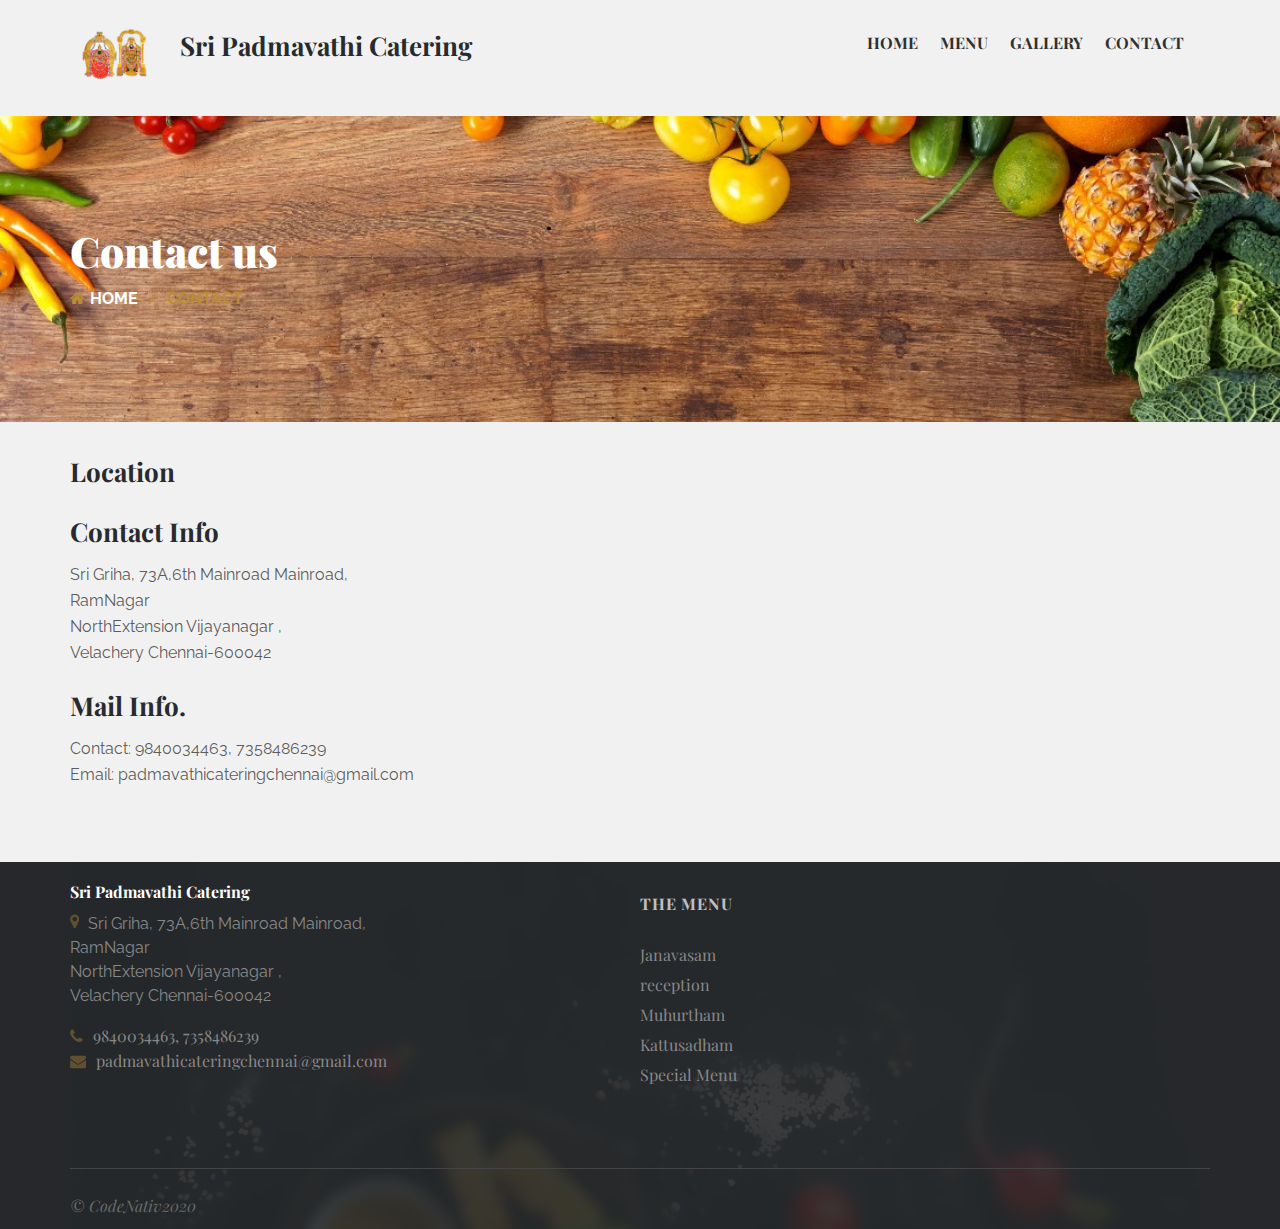
==== contact.html @ 25f7a71f "First Commit" ====
<!doctype html>
<html class="no-js" lang="en">

<head>
    <meta http-equiv="content-type" content="text/html; charset=utf-8" />
    <meta http-equiv="X-UA-Compatible" content="IE=edge" />
    <meta name="viewport" content="width=device-width, initial-scale=1.0, maximum-scale=1.0, user-scalable=no" />
    <!-- The above 3 meta tags *must* come first in the head -->

    <!-- SITE TITLE -->
    <title>Sri Padmavathi Catering</title>
    <meta name="description" content="Responsive Restaura HTML5 Template" />
    <meta name="keywords" content="Bootstrap3, restaurant, food, cafe, Template, bakery , Responsive, HTML5" />
    <meta name="author" content="themearth.com" />

    <!-- twitter card starts from here, if you don't need remove this section -->
    <meta name="twitter:card" content="summary" />
    <meta name="twitter:site" content="@yourtwitterusername" />
    <meta name="twitter:creator" content="@yourtwitterusername" />
    <meta name="twitter:url" content="http://yourdomain.com/" />
    <meta name="twitter:title" content="Your home page title, max 140 char" />
    <!-- maximum 140 char -->
    <meta name="twitter:description" content="Your site description, maximum 140 char " />
    <!-- maximum 140 char -->
    <meta name="twitter:image" content="assets/img/twittercardimg/twittercard-280-150.jpg" />
    <!-- when you post this page url in twitter , this image will be shown -->
    <!-- twitter card ends from here -->

    <!-- facebook open graph starts from here, if you don't need then delete open graph related  -->
    <meta property="og:title" content="Your home page title" />
    <meta property="og:url" content="http://your domain here.com" />
    <meta property="og:locale" content="en_US" />
    <meta property="og:site_name" content="Your site name here" />
    <!--meta property="fb:admins" content="" /-->
    <!-- use this if you have  -->
    <meta property="og:type" content="website" />
    <meta property="og:image" content="assets/img/opengraph/fbphoto.jpg" />
    <!-- when you post this page url in facebook , this image will be shown -->
    <!-- facebook open graph ends from here -->

    <!--  FAVICON AND TOUCH ICONS -->
    <link rel="shortcut icon" type="image/x-icon" href="static/assets/img/favicon.ico" />
    <!-- this icon shows in browser toolbar -->
    <link rel="icon" type="image/x-icon" href="static/assets/img/favicon.ico" />
    <!-- this icon shows in browser toolbar -->
    <link rel="apple-touch-icon" sizes="57x57" href="static/assets/img/favicon/apple-icon-57x57.png">
    <link rel="apple-touch-icon" sizes="60x60" href="static/assets/img/favicon/apple-icon-60x60.png">
    <link rel="apple-touch-icon" sizes="72x72" href="static/assets/img/favicon/apple-icon-72x72.png">
    <link rel="apple-touch-icon" sizes="76x76" href="static/assets/img/favicon/apple-icon-76x76.png">
    <link rel="apple-touch-icon" sizes="114x114" href="static/assets/img/favicon/apple-icon-114x114.png">
    <link rel="apple-touch-icon" sizes="120x120" href="static/assets/img/favicon/apple-icon-120x120.png">
    <link rel="apple-touch-icon" sizes="144x144" href="static/assets/img/favicon/apple-icon-144x144.png">
    <link rel="apple-touch-icon" sizes="152x152" href="static/assets/img/favicon/apple-icon-152x152.png">
    <link rel="apple-touch-icon" sizes="180x180" href="static/assets/img/favicon/apple-icon-180x180.png">
    <link rel="icon" type="image/png" sizes="192x192" href="static/assets/img/favicon/android-icon-192x192.png">
    <link rel="icon" type="image/png" sizes="32x32" href="static/assets/img/favicon/favicon-32x32.png">
    <link rel="icon" type="image/png" sizes="96x96" href="static/assets/img/favicon/favicon-96x96.png">
    <link rel="icon" type="image/png" sizes="16x16" href="static/assets/img/favicon/favicon-16x16.png">
    <link rel="manifest" href="static/assets/img/favicon/manifest.json">

    <!-- BOOTSTRAP CSS -->
    <link rel="stylesheet" href="static/assets/libs/bootstrap/css/bootstrap.min.css" media="all" />

    <!-- FONT AWESOME -->
    <link rel="stylesheet" href="static/assets/libs/fontawesome/css/font-awesome.min.css" media="all" />

    <!-- FONT AWESOME -->
    <link rel="stylesheet" href="static/assets/libs/maginificpopup/magnific-popup.css" media="all" />

    <!-- OWL CAROUSEL CSS -->
    <link rel="stylesheet" href="static/assets/libs/owlcarousel/owl.carousel.min.css" media="all" />
    <link rel="stylesheet" href="static/assets/libs/owlcarousel/owl.theme.default.min.css" media="all" />

    <!-- GOOGLE FONT -->
    <link rel="stylesheet" type="text/css" href="https://fonts.googleapis.com/css?family=Playfair+Display:400,400i,700,900%7cRaleway:300,400,400i,500,600,700,900" />


    <!-- bootstrap datepicker -->
    <link rel="stylesheet" href="static/assets/libs/datepicker/bootstrap-datetimepicker.min.css" media="all" />

    <!-- MASTER  STYLESHEET  -->
    <link id="lgx-master-style" rel="stylesheet" href="static/assets/css/style-default.min.css" media="all" />

    <!-- MODERNIZER CSS  -->
    <script src="static/assets/js/vendor/modernizr-2.8.3.min.js"></script>

    <!-- Map Scripts -->
    <script src='https://api.mapbox.com/mapbox-gl-js/v1.12.0/mapbox-gl.js'></script>
    <link href='https://api.mapbox.com/mapbox-gl-js/v1.12.0/mapbox-gl.css' rel='stylesheet' />
    <style>
        body {
            overflow-x: hidden;
        }
        
        .events {
            max-height: 200px;
        }
    </style>
    <style>
        .images2 {
            width: 100%;
            height: 398px;
            -webkit-background-size: cover;
            -o-background-size: cover;
            -moz-background-size: cover;
            background-size: cover;
            background-repeat: space;
        }
        
        @media screen and (max-width:600px) {
            .list-unstyled {
                width: 280px;
            }
            .lgx-menu-card-Items {
                margin-top: 350px;
            }
            .images2 {
                height: 100px;
                -webkit-background-size: cover;
                -o-background-size: cover;
                -moz-background-size: cover;
                background-size: cover;
            }
        }
    </style>
    

</head>

<body>

    <!--[if lt IE 8]>
<p class="browserupgrade">You are using an <strong>outdated</strong> browser. Please <a href="http://browsehappy.com/">upgrade
	your browser</a> to improve your experience.</p>
<![endif]-->

    <div class="lgx-container ">
        <!-- ***  ADD YOUR SITE CONTENT HERE *** -->


        <!--HEADER-->
        <header>
            <div id="lgx-header" class="lgx-header">

                <!--//.header-top-->
                <div class="lgx-header-position ">
                    <!--lgx-header-position-fixed lgx-header-position-white lgx-header-fixed-container lgx-header-fixed-container-gap lgx-header-position-white-->
                    <div class="lgx-container">
                        <!--lgx-container-fluid-->
                        <nav class="navbar navbar-default lgx-navbar text-dark">
                            <div class="navbar-header">
                                <button type="button" class="navbar-toggle collapsed" data-toggle="collapse" data-target="#navbar" aria-expanded="false" aria-controls="navbar">
							<span class="sr-only">Toggle navigation</span>
							<span class="icon-bar"></span>
							<span class="icon-bar"></span>
							<span class="icon-bar"></span>
						</button>
                                <div class="lgx-logo">
                                    <!--lgx-logo-default lgx-logo-fixed lgx-logo-white lgx-logo-black-->
                                    <a href="index.html" class="lgx-scroll" style="display: flex;">
                                        <!-- <img src="/static/assets/img/main.jpg" width="50px" alt="Padmavathi Logo" /> -->
                        
                                        <img class="logonew ml-0" src="static/assets/img/Final_logo.png" width="110px" alt="Padmavathi Logo" />
                                        <h3 style="display: inline-flex;">Sri Padmavathi Catering</h3>
                                    </a>
                                </div>
                            </div>
                            <div id="navbar" class="navbar-collapse collapse lgx-collapse">
                                <ul class="nav navbar-nav lgx-nav text-dark">

                                    <li><a class="lgx-scroll active dark" href="index.html" style="color: black;">Home</a></li>
                                    <li><a class="lgx-scroll dark" href="menu.html" style="color: black;">Menu</a></li>
                                    <li><a class="lgx-scroll dark" href="gallery.html" style="color: black;">Gallery</a></li>
                                    <li><a class="lgx-scroll dark" href="contact.html" style="color: black;">Contact</a></li>

                                    <!-- <li><a class="lgx-scroll btn lgx-btn" href="reservation.html"><span>Reservation</span></a></li> -->
                                </ul>

                            </div>
                            <!--/.nav-collapse -->
                        </nav>
                    </div>
                    <!-- //.CONTAINER -->
                </div>
            </div>
        </header>
        <!--HEADER END-->


        


<!--Banner Inner-->
<section>
    <div class="lgx-banner lgx-banner-inner">
        <div class="lgx-page-inner">
            <div class="container">
                <div class="row">
                    <div class="col-xs-12">
                        <div class="lgx-heading-area">
                            <div class="lgx-heading lgx-heading-white">
                                <h2 class="heading-title">Contact us</h2>
                            </div>
                            <ul class="breadcrumb">
                                <li><a href="/"><i class="fa fa-home" aria-hidden="true"></i>Home</a></li>
                                <li class="active">Contact</li>
                            </ul>
                        </div>
                    </div>
                </div>
                <!--//.ROW-->
            </div>
            <!-- //.CONTAINER -->
        </div>
        <!-- //.INNER -->
    </div>
</section>
<!--//.Banner Inner-->


<main>
    <div class="lgx-page-wrapper">
        <div class="container">
            
            <!--//.ROW-->



            <div class="row">

                
                <!--//.COL-->
                <div class="col-sm-12 col-md-6">
                    <div class="contact-info">
                        <div class="lgx-box">
                            <!--<span class="lgx-icon"><i class="fa fa-map-marker"></i></span>-->
                            <div class="address">
                                <h3 class="title">Location</h3>
                                <!--<p>SKYPE:jhon.doe</p>-->
                            </div>
                        </div>
                        <div class="lgx-box">
                            <!--<span class="lgx-icon"><i class="fa fa-headphones"></i></span>-->
                            <div class="address">
                                <h3 class="title">Contact Info</h3>
                                Sri Griha, 73A,6th Mainroad Mainroad, <br>
                                RamNagar <br>
                                NorthExtension
                                Vijayanagar ,<br>
                                Velachery Chennai-600042
                            </div>
                        </div>
                        <div class="lgx-box">
                            <!--<span class="lgx-icon"><i class="fa fa-envelope"></i></span>-->
                            <div class="address">
                                <h3 class="title">Mail Info.</h3>
                                <p>Contact: 9840034463, 7358486239</p>
                                <p>Email: padmavathicateringchennai@gmail.com</p>
                                <!-- <p>FAX:jhon.doe</p> -->
                            </div>
                        </div>
                    </div>
                </div>

                <div class="col-sm-12 col-md-6">

                    <!-- <form method="POST" action="/send_message/">
                        <input type="hidden" name="csrfmiddlewaretoken" value="CH7PY2s3DQzJfqpTSkcRcUIUrAyv75c2ra1lvb9hORrv1AKnbMwBkArtluH8Kxyn">
                        <div class="form-group">
                            <input type="text" name="lgxname" class="form-control lgxname" id="lgxname" placeholder="Enter Your Name" required>
                        </div>

                        <div class="form-group">
                            <input type="email" name="lgxemail" class="form-control lgxemail" id="lgxemail" placeholder="Enter email" required>
                        </div>

                        <div class="form-group">
                            <input type="text" name="lgxsubject" class="form-control lgxsubject" id="lgxsubject" placeholder="Subject" required>
                        </div>

                        <div class="form-group">
                            <textarea class="form-control lgxmessage" name="lgxmessage" id="lgxmessage" rows="5" placeholder="We expect drop some line from you..." required></textarea>
                        </div>

                        <div class="form-group">
                            <label class="lgxsendme-area">
                                <input  name="lgxsendme" value="on" type="checkbox"> Copy Me
                            </label>
                        </div>
                        <input type="submit" value="Send Message">
                    </form> -->

                    <!-- MODAL SECTION -->
                    
                    <!-- //MODAL -->
                    <div class="container mt-4">
                            <div class="d-flex justify-content-center">
                                <div class="d-flex justify-content-center" id='map' style='width: 400px; height: 400px;'></div>
                            </div>
                            <script>
                                mapboxgl.accessToken = 'pk.eyJ1IjoibWlsZXMtbW9yYWxlcyIsImEiOiJja2d6MHA2ejEwamo3MnNudnBqczEweG9kIn0.-JTqB-2ye0bqoEYUnLMt8g';
                                var map = new mapboxgl.Map({
                                container: 'map',
                                style: 'mapbox://styles/mapbox/streets-v11',
                                center: [80.214676,12.971273],
                                zoom: 12
                                });
                                var marker = new mapboxgl.Marker()
                                    .setLngLat([80.214676,12.971273])
                                    .addTo(map);
                            </script>
                    </div>
                </div>
            </div>
        </div>
        <!-- //.CONTAINER -->
    </div>
</main>




        <!--FOOTER-->
        <footer style="margin-top: 20px; padding: 0px;">
            <div id="lgx-footer" class="lgx-footer sticky-stopper">
                <div class="lgx-inner" style="margin-top: 20px; padding: 10px;">
                    <!--lgx-footer-middle-white-->
                    <div class="container p-5">
                        <div class="lgx-footer-area mt-4">
                            <div class="lgx-footer-single">
                                <!-- <a class="logo" href="index.html"><img src="assets/img/logo-footer.png" alt="Logo"></a> -->
                                <h4 style="color:white">Sri Padmavathi Catering</h4>
                                <address>
							<i class="fa fa-map-marker"></i>
							Sri Griha, 73A,6th Mainroad Mainroad, <br>
							RamNagar <br>
							NorthExtension
							Vijayanagar ,<br>
							Velachery Chennai-600042
						</address>
                                <ul class="list-unstyled lgx-address-info">
                                    <li><i class="fa fa-phone"></i>9840034463, 7358486239</li>
                                    <li><i class="fa fa-envelope"></i>padmavathicateringchennai@gmail.com</li>
                                </ul>
                            </div>
                            <!--//footer-area-->
                            <div class="lgx-footer-single">
                                <h2 class="title">The Menu</h2>
                                <ul class="list-unstyled">
                                    <li><a href="menu.html">Janavasam</a></li>
                                    <li><a href="menu.html">reception</a></li>
                                    <li><a href="menu.html">Muhurtham</a></li>
                                    <li><a href="menu.html">Kattusadham</a></li>
                                    <li><a href="menu.html">Special Menu</a></li>

                                </ul>
                            </div>



                            <!--//footer-area-->
                        </div>
                        <div class="lgx-footer-bottom">
                            <div class="lgx-copyright">
                                <p>© CodeNativ2020</p>
                            </div>
                            <!-- <div class="lgx-social-footer">
								<ul class="social">
									<li><a href="#"><i class="fa fa-facebook" aria-hidden="true"></i></a></li>
									<li><a href="#"><i class="fa fa-twitter" aria-hidden="true"></i></a></li>
									<li><a href="#"><i class="fa fa-instagram" aria-hidden="true"></i></a></li>
									<li><a href="#"><i class="fa fa-vimeo" aria-hidden="true"></i></a></li>
									<li><a href="#"><i class="fa fa-behance" aria-hidden="true"></i></a></li>
									<li><a href="#"><i class="fa fa-dribbble" aria-hidden="true"></i></a></li>
									<li><a href="#"><i class="fa fa-github" aria-hidden="true"></i></a></li>
								</ul>
							</div> -->
                        </div>

                    </div>
                    <!-- //.CONTAINER -->
                </div>
                <!-- //.footer Middle -->
            </div>
        </footer>
        <!--FOOTER END-->
    </div>
    <!--//.LGX SITE CONTAINER-->
    <!-- *** ADD YOUR SITE SCRIPT HERE *** -->
    <!-- JQUERY  -->
    <script src="static/assets/js/vendor/jquery-1.12.4.min.js"></script>

    <!-- BOOTSTRAP JS  -->
    <script src="static/assets/libs/bootstrap/js/bootstrap.min.js"></script>


    <script src="static/assets/libs/jquery.smooth-scroll.js"></script>

    <!-- SKILLS SCRIPT  -->
    <script src="static/assets/libs/jquery.validate.js"></script>

    <!-- adding magnific popup js library -->
    <script type="text/javascript" src="static/assets/libs/maginificpopup/jquery.magnific-popup.min.js"></script>

    <!-- Owl Carousel  -->
    <script src="static/assets/libs/owlcarousel/owl.carousel.min.js"></script>


    <!-- bootstrap date picker js with moment js -->
    <script src="static/assets/libs/datepicker/moment-with-locales.min.js"></script>
    <script src="static/assets/libs/datepicker/bootstrap-datetimepicker.min.js"></script>


    <!-- Counter JS -->
    <script src="static/assets/libs/waypoints.min.js"></script>
    <script src="static/assets/libs/counterup/jquery.counterup.min.js"></script>

    <!-- MENU FILTER   -->
    <script src="static/assets/libs/isotope/isotope.pkgd.min.js"></script>

    <!-- SMOTH SCROLL -->
    <script src="static/assets/libs/jquery.smooth-scroll.min.js"></script>
    <script src="static/assets/libs/jquery.easing.min.js"></script>

    <!-- type js -->
    <script src="static/assets/libs/typed/typed.min.js"></script>

    <!-- Sticky Sidebar js -->
    <script src="static/assets/libs/stickysidebar/theia-sticky-sidebar.min.js"></script>



    <!-- CUSTOM SCRIPT  -->
    <script src="static/assets/js/custom.script.js"></script>



</body>

</html>
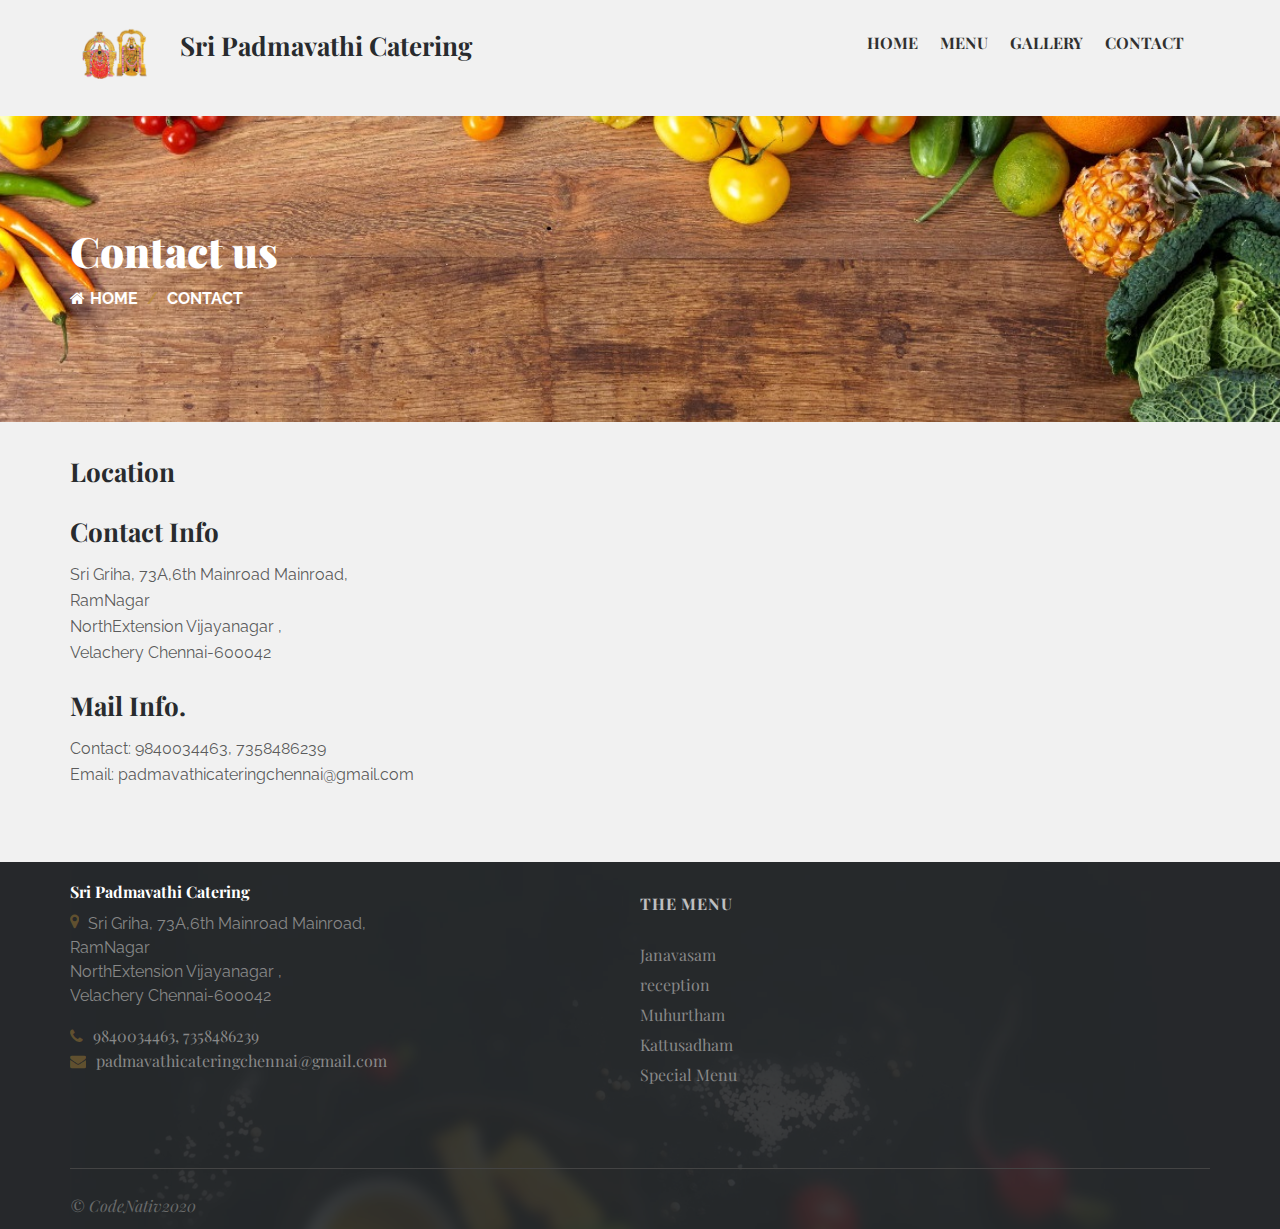
==== commit 167df18d: "Head Change" ====
--- a/contact.html
+++ b/contact.html
@@ -203,9 +203,10 @@
                             <div class="lgx-heading lgx-heading-white">
                                 <h2 class="heading-title">Contact us</h2>
                             </div>
-                            <ul class="breadcrumb">
-                                <li><a href="/"><i class="fa fa-home" aria-hidden="true"></i>Home</a></li>
-                                <li class="active">Contact</li>
+                            <ul class="breadcrumb" style="color: white;">
+                                <li><a href="/">
+                                    <i class="fa fa-home text-light" style="color: white;" aria-hidden="true"></i>Home</a></li>
+                                <li class="active" style="color: white;">Contact</li>
                             </ul>
                         </div>
                     </div>
